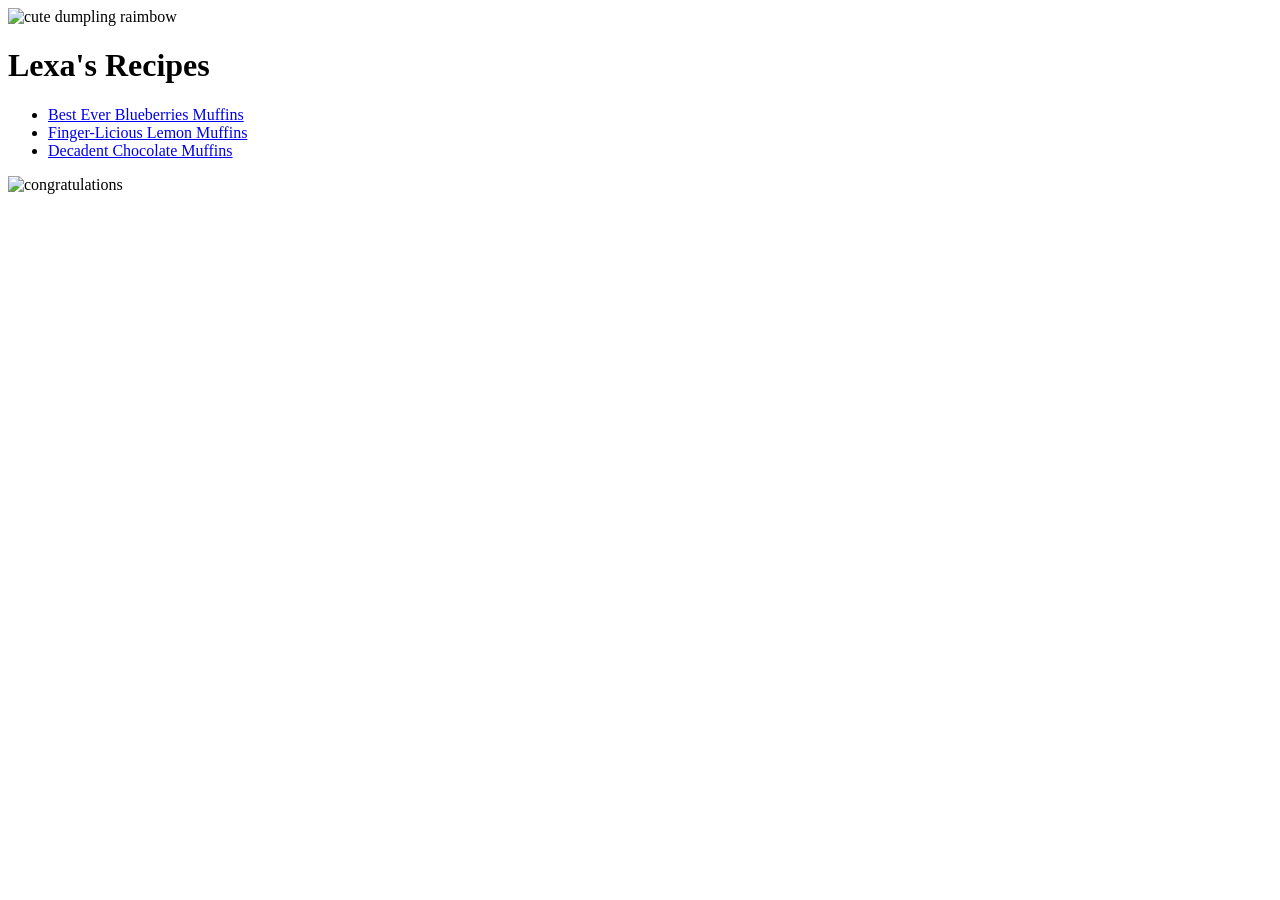
==== index.html @ ce70d6bd ""edit all files"" ====
<!DOCTYPE html>
<html lang="en">
<head>
    <meta charset="UTF-8">
    <meta name="viewport" content="width=device-width, initial-scale=1.0">
    <title>Lexa's Recipes</title>
</head>
<body>
    <img
    src="https://media1.giphy.com/media/v1.Y2lkPWVjZjA1ZTQ3bndkNW11aW0yN3dycmEwNGpkNzQ2NThpYXVhdjBoZnh4MTl2MmF6byZlcD12MV9naWZzX3NlYXJjaCZjdD1n/YiZSct5XCCTsAmzgsa/200w.webp"
    alt="cute dumpling raimbow"
    >

    <h1>Lexa's Recipes</h1>

    <ul>
        <li><a href="recipes/blueberries-muffins.html">Best Ever Blueberries Muffins</a></li>
        <li><a href="recipes/lemon-muffins.html">Finger-Licious Lemon Muffins</a></li>
        <li><a href="recipes/chocolate-muffins.html">Decadent Chocolate Muffins</a></li>
    </ul>

    
    <p><img
    src="https://media4.giphy.com/media/v1.Y2lkPTc5MGI3NjExeGdrYmdiYm9ocm81ZmlxajJ6Z2txdnd2MWN5dDV2MTZtZWl3bWc2aCZlcD12MV9naWZzX3NlYXJjaCZjdD1n/t3BUt5IaoL4po2SU0o/200w.webp"
    alt="congratulations"
    ></p>

</body>
</html>
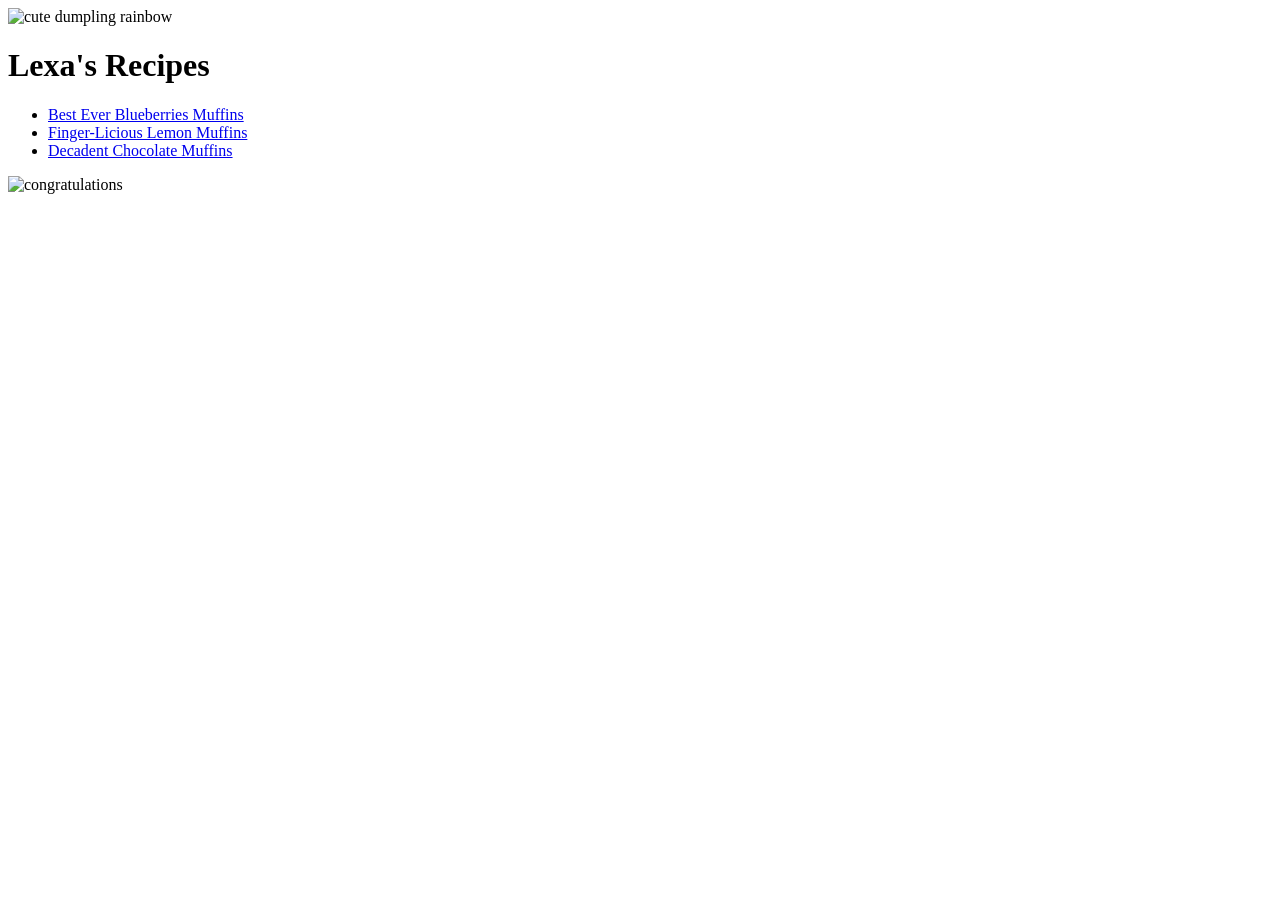
==== commit 25ba90e7: ""spelling errors edit?"" ====
--- a/index.html
+++ b/index.html
@@ -8,7 +8,7 @@
 <body>
     <img
     src="https://media1.giphy.com/media/v1.Y2lkPWVjZjA1ZTQ3bndkNW11aW0yN3dycmEwNGpkNzQ2NThpYXVhdjBoZnh4MTl2MmF6byZlcD12MV9naWZzX3NlYXJjaCZjdD1n/YiZSct5XCCTsAmzgsa/200w.webp"
-    alt="cute dumpling raimbow"
+    alt="cute dumpling rainbow"
     >
 
     <h1>Lexa's Recipes</h1>
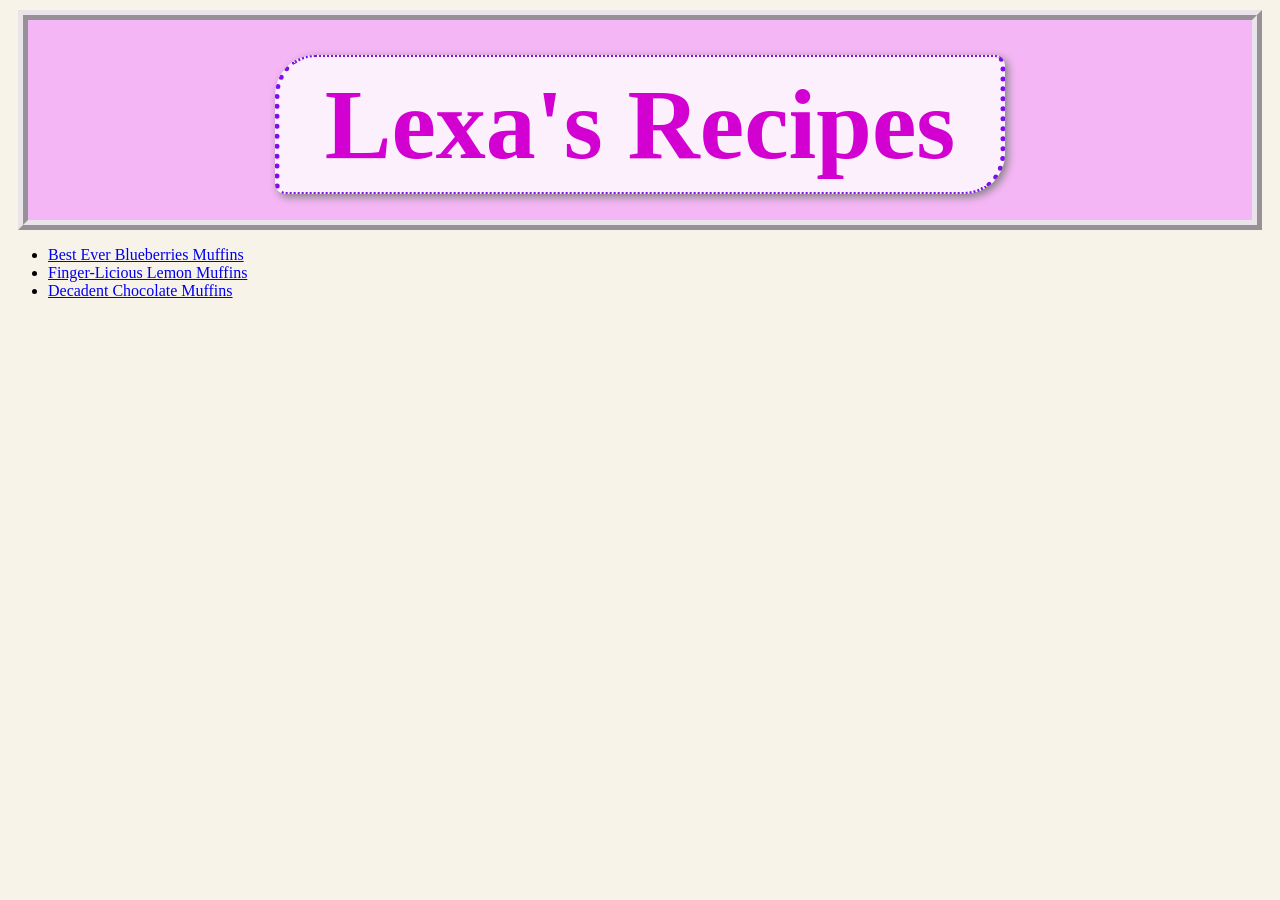
==== commit b8d83f6a: "added style on homepage" ====
--- a/index.html
+++ b/index.html
@@ -4,14 +4,13 @@
     <meta charset="UTF-8">
     <meta name="viewport" content="width=device-width, initial-scale=1.0">
     <title>Lexa's Recipes</title>
+    <link rel="stylesheet" href="style.css">
 </head>
 <body>
-    <img
-    src="https://media1.giphy.com/media/v1.Y2lkPWVjZjA1ZTQ3bndkNW11aW0yN3dycmEwNGpkNzQ2NThpYXVhdjBoZnh4MTl2MmF6byZlcD12MV9naWZzX3NlYXJjaCZjdD1n/YiZSct5XCCTsAmzgsa/200w.webp"
-    alt="cute dumpling rainbow"
-    >
-
-    <h1>Lexa's Recipes</h1>
+    
+    <div class="container"> 
+        <h1 class="heading">Lexa's Recipes</h1>
+    </div>
 
     <ul>
         <li><a href="recipes/blueberries-muffins.html">Best Ever Blueberries Muffins</a></li>
@@ -20,10 +19,7 @@
     </ul>
 
     
-    <p><img
-    src="https://media4.giphy.com/media/v1.Y2lkPTc5MGI3NjExeGdrYmdiYm9ocm81ZmlxajJ6Z2txdnd2MWN5dDV2MTZtZWl3bWc2aCZlcD12MV9naWZzX3NlYXJjaCZjdD1n/t3BUt5IaoL4po2SU0o/200w.webp"
-    alt="congratulations"
-    ></p>
+    
 
 </body>
 </html>
--- a/style.css
+++ b/style.css
@@ -0,0 +1,29 @@
+body{
+    background-color: rgb(247, 243, 233);
+}
+.container{
+    background-color: rgb(245, 182, 245);
+    width: 0 auto;
+    height: 150px;
+    margin: 10px;
+    padding: 25px;
+    border: 10px ridge rgb(233, 227, 234);
+
+}
+
+.heading{
+    color: rgb(210, 1, 210);
+    background-color: rgb(251, 240, 251);
+    width: 700px;
+    margin: 0 auto;
+    text-align: center;
+    font-size: 100px;
+    padding: 10px;
+    font-family:'Times New Roman', Times, serif;
+    margin-top: 10px;
+    border-radius: 40px 10px;
+    border: dotted;
+    border-width: 2px 5px;
+    border-color: rgb(129, 12, 238);
+    box-shadow: 3px 3px 9px gray;
+}
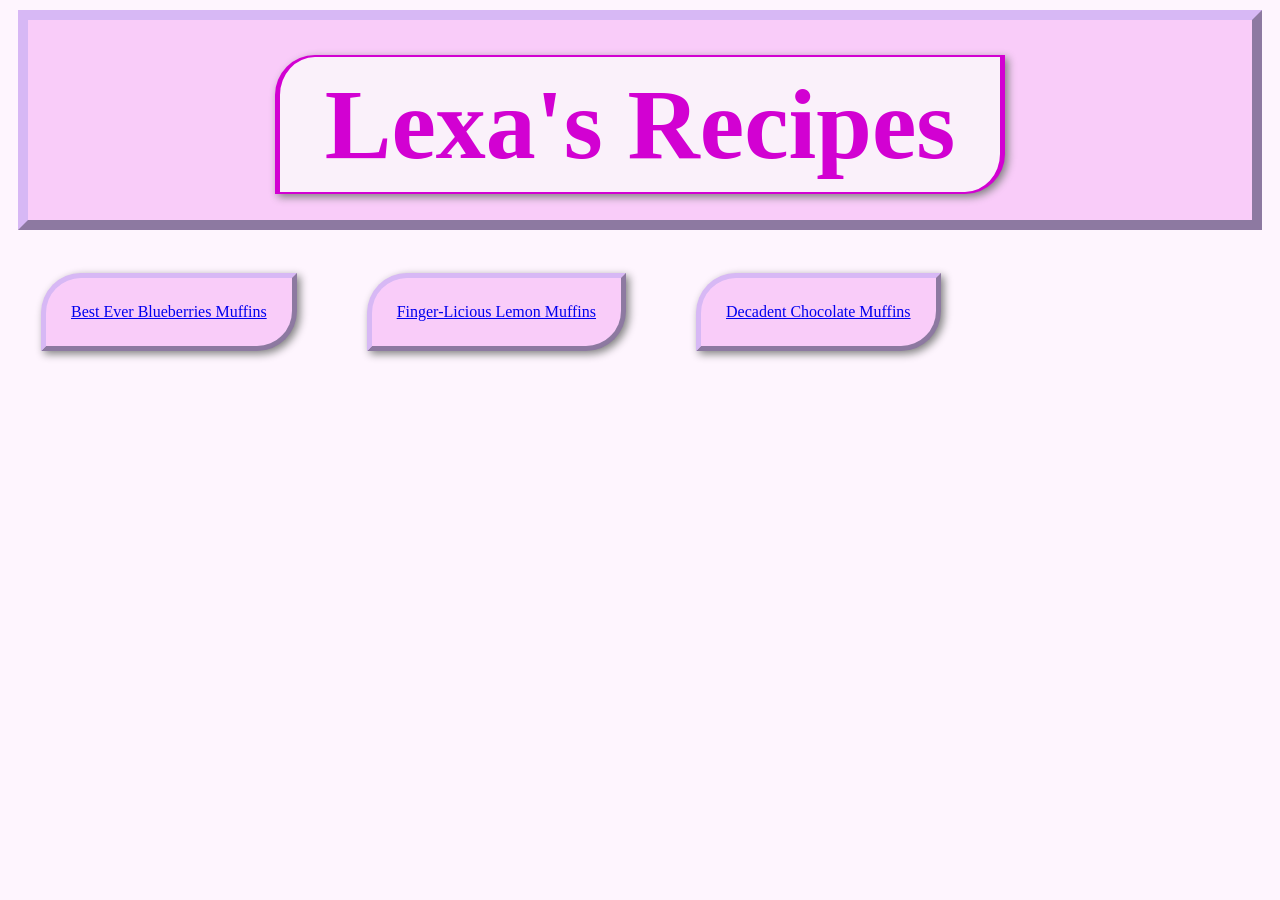
==== commit 2be30f5f: "added buttons on home page" ====
--- a/index.html
+++ b/index.html
@@ -8,17 +8,14 @@
 </head>
 <body>
     
-    <div class="container"> 
+    <div class="heading-container"> 
         <h1 class="heading">Lexa's Recipes</h1>
     </div>
-
-    <ul>
-        <li><a href="recipes/blueberries-muffins.html">Best Ever Blueberries Muffins</a></li>
-        <li><a href="recipes/lemon-muffins.html">Finger-Licious Lemon Muffins</a></li>
-        <li><a href="recipes/chocolate-muffins.html">Decadent Chocolate Muffins</a></li>
-    </ul>
-
-    
+    <div class="list-container">
+        <p><a href="recipes/blueberries-muffins.html">Best Ever Blueberries Muffins</a></p>
+        <p><a href="recipes/lemon-muffins.html">Finger-Licious Lemon Muffins</a></p>
+        <p><a href="recipes/chocolate-muffins.html">Decadent Chocolate Muffins</a></p>
+    </div>
     
 
 </body>
--- a/style.css
+++ b/style.css
@@ -1,19 +1,19 @@
 body{
-    background-color: rgb(247, 243, 233);
+    background-color: rgb(254, 245, 254);
 }
-.container{
-    background-color: rgb(245, 182, 245);
+.heading-container{
+    background-color: rgb(249, 204, 249);
     width: 0 auto;
     height: 150px;
     margin: 10px;
     padding: 25px;
-    border: 10px ridge rgb(233, 227, 234);
+    border: 10px outset rgb(215, 184, 245);
 
 }
 
 .heading{
     color: rgb(210, 1, 210);
-    background-color: rgb(251, 240, 251);
+    background-color: rgb(250, 241, 250);
     width: 700px;
     margin: 0 auto;
     text-align: center;
@@ -21,9 +21,22 @@
     padding: 10px;
     font-family:'Times New Roman', Times, serif;
     margin-top: 10px;
-    border-radius: 40px 10px;
-    border: dotted;
+    border-radius: 40px 0px;
+    border: solid;
     border-width: 2px 5px;
-    border-color: rgb(129, 12, 238);
+    border-color: rgb(210, 1, 210);
+    box-shadow: 3px 3px 9px gray;
+}
+
+p{
+    display: inline-block;
+    background-color: rgb(249, 204, 249);
+    width: 0 auto;
+    height: 0 auto;
+    margin: 33px;
+    padding: 25px;
+    border: 5px outset rgb(215, 184, 245);
+    border-radius: 40px 0px;
+    text-align: center;
     box-shadow: 3px 3px 9px gray;
 }
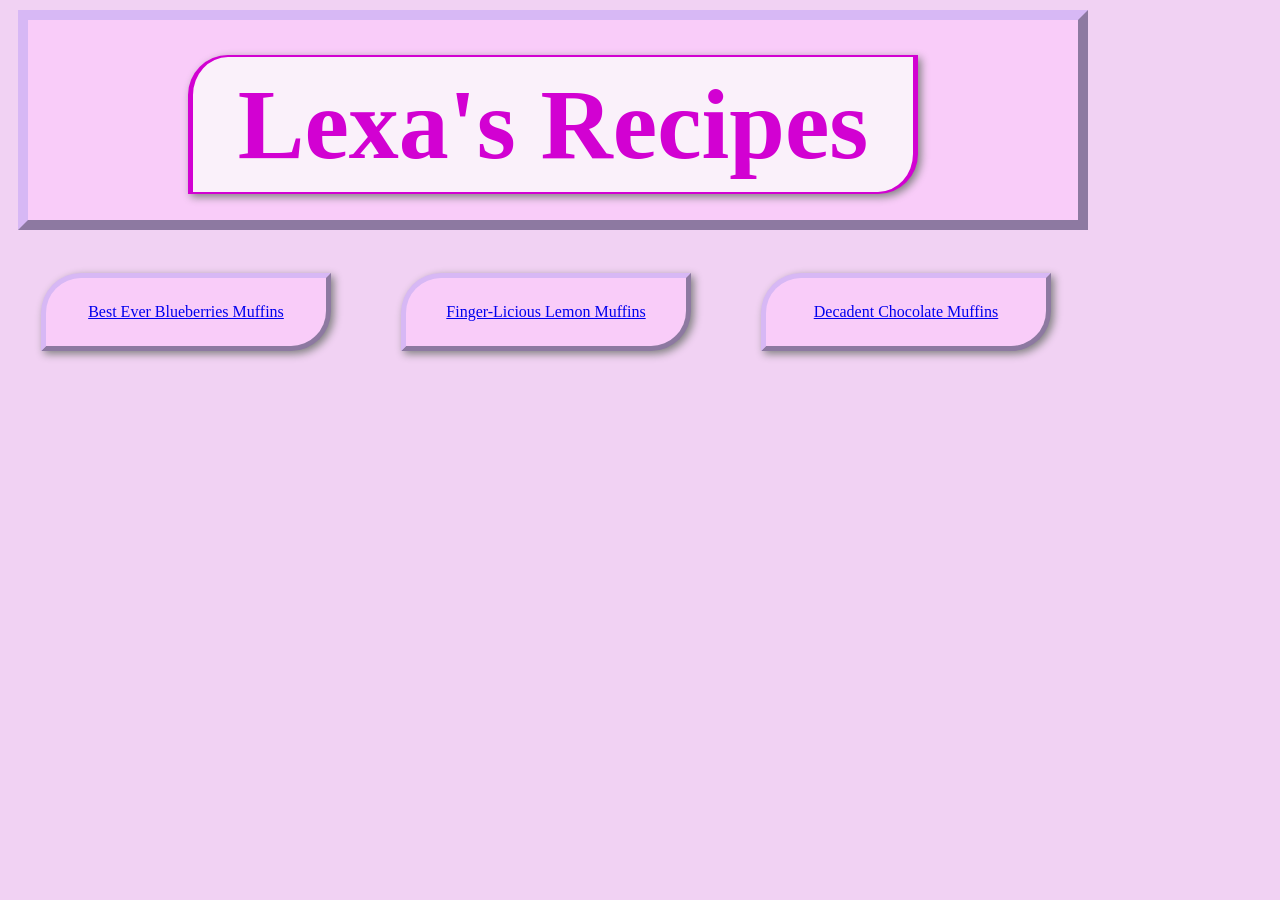
==== commit 6bb274ad: "added style on all files" ====
--- a/index.html
+++ b/index.html
@@ -6,18 +6,15 @@
     <title>Lexa's Recipes</title>
     <link rel="stylesheet" href="style.css">
 </head>
-<body>
-    
-    <div class="heading-container"> 
-        <h1 class="heading">Lexa's Recipes</h1>
-    </div>
-    <div class="list-container">
-        <p><a href="recipes/blueberries-muffins.html">Best Ever Blueberries Muffins</a></p>
-        <p><a href="recipes/lemon-muffins.html">Finger-Licious Lemon Muffins</a></p>
-        <p><a href="recipes/chocolate-muffins.html">Decadent Chocolate Muffins</a></p>
-    </div>
-    
-
+<body class="home-page">
+        <div class="heading-container"> 
+            <h1 class="heading">Lexa's Recipes</h1>
+        </div>
+        <div class="list-container">
+            <p><a href="recipes/blueberries-muffins.html">Best Ever Blueberries Muffins</a></p>
+            <p><a href="recipes/lemon-muffins.html">Finger-Licious Lemon Muffins</a></p>
+            <p><a href="recipes/chocolate-muffins.html">Decadent Chocolate Muffins</a></p>
+        </div>
 </body>
 </html>
 
--- a/style.css
+++ b/style.css
@@ -1,42 +1,108 @@
 body{
-    background-color: rgb(254, 245, 254);
-}
-.heading-container{
-    background-color: rgb(249, 204, 249);
-    width: 0 auto;
-    height: 150px;
-    margin: 10px;
-    padding: 25px;
-    border: 10px outset rgb(215, 184, 245);
+    background-color: rgb(241, 210, 243);
+    .home-page-button{
+        display: inline-block;
+        padding: 10px;
+        border-radius: 40px 40px;
+        border: outset;
+        border-width: 2px 5px;
+        border-color: rgb(210, 1, 210);
+        box-shadow: 3px 3px 9px gray;
+    }  
 
+    .heading-recipe-pages{
+        color: rgb(210, 1, 210);
+        background-color: rgb(250, 241, 250);
+        width: 500px;
+        margin: 0 auto;
+        text-align: center;
+        font-size: 50px;
+        padding: 10px;
+        font-family:'Times New Roman', Times, serif;
+        margin-top: 10px;
+        border-radius: 40px 0px;
+        border: solid;
+        border-width: 2px 5px;
+        border-color: rgb(210, 1, 210);
+        box-shadow: 3px 3px 9px gray;
+    }
+
+
+
+
+
+
+
+    
 }
 
-.heading{
-    color: rgb(210, 1, 210);
-    background-color: rgb(250, 241, 250);
-    width: 700px;
-    margin: 0 auto;
-    text-align: center;
-    font-size: 100px;
-    padding: 10px;
-    font-family:'Times New Roman', Times, serif;
-    margin-top: 10px;
-    border-radius: 40px 0px;
-    border: solid;
-    border-width: 2px 5px;
-    border-color: rgb(210, 1, 210);
-    box-shadow: 3px 3px 9px gray;
+
+
+
+
+
+
+.home-page{
+
+    .heading-container{
+        background-color: rgb(249, 204, 249);
+        width: 1000px;
+        height: 150px;
+        margin: 10px;
+        padding: 25px;
+        border: 10px outset rgb(215, 184, 245);
+    }
+
+    .heading{
+        color: rgb(210, 1, 210);
+        background-color: rgb(250, 241, 250);
+        width: 700px;
+        margin: 0 auto;
+        text-align: center;
+        font-size: 100px;
+        padding: 10px;
+        font-family:'Times New Roman', Times, serif;
+        margin-top: 10px;
+        border-radius: 40px 0px;
+        border: solid;
+        border-width: 2px 5px;
+        border-color: rgb(210, 1, 210);
+        box-shadow: 3px 3px 9px gray;
+    }
+
+    p{
+        display: inline-block;
+        background-color: rgb(249, 204, 249);
+        width: 230px;
+        height: 0 auto;
+        margin: 33px;
+        padding: 25px;
+        border: 5px outset rgb(215, 184, 245);
+        border-radius: 40px 0px;
+        text-align: center;
+        box-shadow: 3px 3px 9px gray;
+    }
+
+    .heading-lemon-muffins{
+        color: rgb(210, 1, 210);
+        background-color: rgb(250, 241, 250);
+        width: 700px;
+        margin: 0 auto;
+        text-align: center;
+        font-size: 100px;
+        padding: 10px;
+        font-family:'Times New Roman', Times, serif;
+        margin-top: 10px;
+        border-radius: 40px 0px;
+        border: solid;
+        border-width: 2px 5px;
+        border-color: rgb(210, 1, 210);
+        box-shadow: 3px 3px 9px gray;
+    }
 }
 
-p{
-    display: inline-block;
-    background-color: rgb(249, 204, 249);
-    width: 0 auto;
-    height: 0 auto;
-    margin: 33px;
-    padding: 25px;
-    border: 5px outset rgb(215, 184, 245);
-    border-radius: 40px 0px;
-    text-align: center;
-    box-shadow: 3px 3px 9px gray;
-}+
+
+    
+    
+    
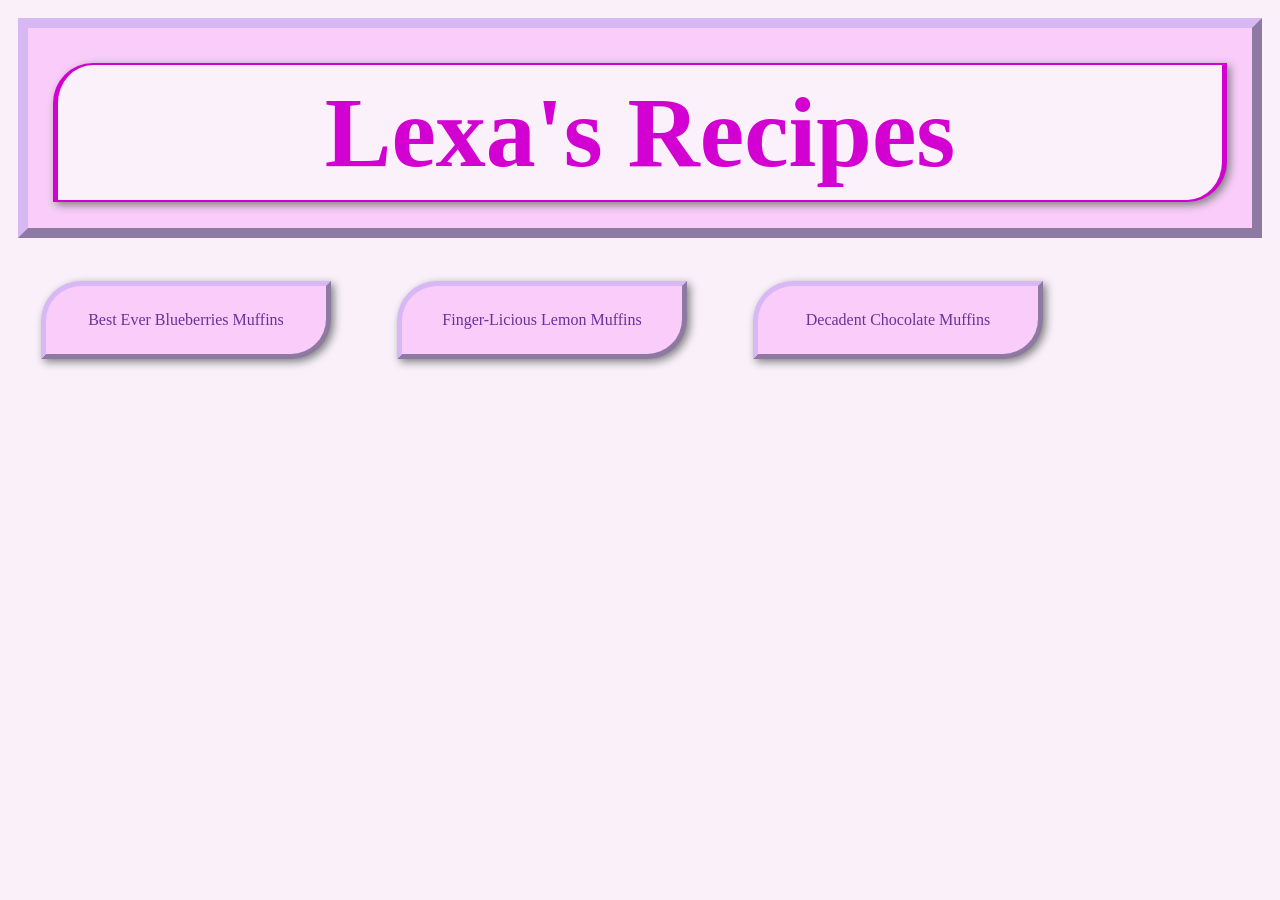
==== commit 13f0bbe3: "edited nothing" ====
--- a/index.html
+++ b/index.html
@@ -7,13 +7,13 @@
     <link rel="stylesheet" href="style.css">
 </head>
 <body class="home-page">
-        <div class="heading-container"> 
-            <h1 class="heading">Lexa's Recipes</h1>
+        <div class="heading-container" id="home"> 
+            <h1 class="heading" id="home">Lexa's Recipes</h1>
         </div>
         <div class="list-container">
-            <p><a href="recipes/blueberries-muffins.html">Best Ever Blueberries Muffins</a></p>
-            <p><a href="recipes/lemon-muffins.html">Finger-Licious Lemon Muffins</a></p>
-            <p><a href="recipes/chocolate-muffins.html">Decadent Chocolate Muffins</a></p>
+            <p><a href="/Users/Lexa/repos/odin-recipes/recipes/blueberries-muffins.html">Best Ever Blueberries Muffins</a></p>
+            <p><a href="/Users/Lexa/repos/odin-recipes/recipes/lemon-muffins.html">Finger-Licious Lemon Muffins</a></p>
+            <p><a href="/Users/Lexa/repos/odin-recipes/recipes/chocolate-muffins.html">Decadent Chocolate Muffins</a></p>
         </div>
 </body>
 </html>
--- a/style.css
+++ b/style.css
@@ -1,5 +1,6 @@
-body{
-    background-color: rgb(241, 210, 243);
+body{ 
+    background-color: rgb(249, 240, 250);
+
     .home-page-button{
         display: inline-block;
         padding: 10px;
@@ -8,15 +9,17 @@
         border-width: 2px 5px;
         border-color: rgb(210, 1, 210);
         box-shadow: 3px 3px 9px gray;
+        
     }  
 
-    .heading-recipe-pages{
+     .heading{
         color: rgb(210, 1, 210);
         background-color: rgb(250, 241, 250);
-        width: 500px;
+        width: auto;
         margin: 0 auto;
         text-align: center;
-        font-size: 50px;
+        text-wrap: nowrap;
+        font-size: auto;
         padding: 10px;
         font-family:'Times New Roman', Times, serif;
         margin-top: 10px;
@@ -27,51 +30,62 @@
         box-shadow: 3px 3px 9px gray;
     }
 
+    #home{
+        font-size: 100px;
+        text-align: center;
+        text-wrap: nowrap;
+    }
+
+    
+    .container {
+        display: flex;
+        align-items: center;
+        padding: 50px;
 
 
+    }     
 
+    .recipe{
+        color: rgb(46, 45, 45);
+        font-family: 'Times New Roman', Times, serif;
+        padding-right: 50px;
+    }
+    img{
+        width: 250px;
+        height: auto;
+        border: double;
+        border-width: 5px;
+        border-color: rgb(210, 1, 210);
+        box-shadow: 3px 3px 9px gray;
 
+    }
 
+    a{ 
+        text-decoration: none;
+        color: rebeccapurple;
+    }
+}    
 
-    
-}
-
-
-
-
-
-
-
+  
 .home-page{
+    display: flex;
+    flex-direction: column;
 
     .heading-container{
+        
         background-color: rgb(249, 204, 249);
-        width: 1000px;
+        width: auto;
         height: 150px;
         margin: 10px;
         padding: 25px;
         border: 10px outset rgb(215, 184, 245);
     }
 
-    .heading{
-        color: rgb(210, 1, 210);
-        background-color: rgb(250, 241, 250);
-        width: 700px;
-        margin: 0 auto;
-        text-align: center;
-        font-size: 100px;
-        padding: 10px;
-        font-family:'Times New Roman', Times, serif;
-        margin-top: 10px;
-        border-radius: 40px 0px;
-        border: solid;
-        border-width: 2px 5px;
-        border-color: rgb(210, 1, 210);
-        box-shadow: 3px 3px 9px gray;
-    }
+   
 
+    /* see below the alternative?
     p{
-        display: inline-block;
+        display: inline-flex;
         background-color: rgb(249, 204, 249);
         width: 230px;
         height: 0 auto;
@@ -81,6 +95,28 @@
         border-radius: 40px 0px;
         text-align: center;
         box-shadow: 3px 3px 9px gray;
+       
+    } 
+    */
+
+    .list-container {
+        display: flex;
+            p{
+                text-align: center;
+                background-color: rgb(249, 204, 249);
+                width: 230px;
+                height: auto;
+                margin: 33px;
+                padding: 25px;
+                border: 5px outset rgb(215, 184, 245);
+                border-radius: 40px 0px;
+                box-shadow: 3px 3px 9px gray;
+
+            }
+    }
+
+    a{  text-decoration: none;
+        color: rebeccapurple;
     }
 
     .heading-lemon-muffins{
@@ -103,6 +139,8 @@
 
 
 
+
+
+
     
     
-    
